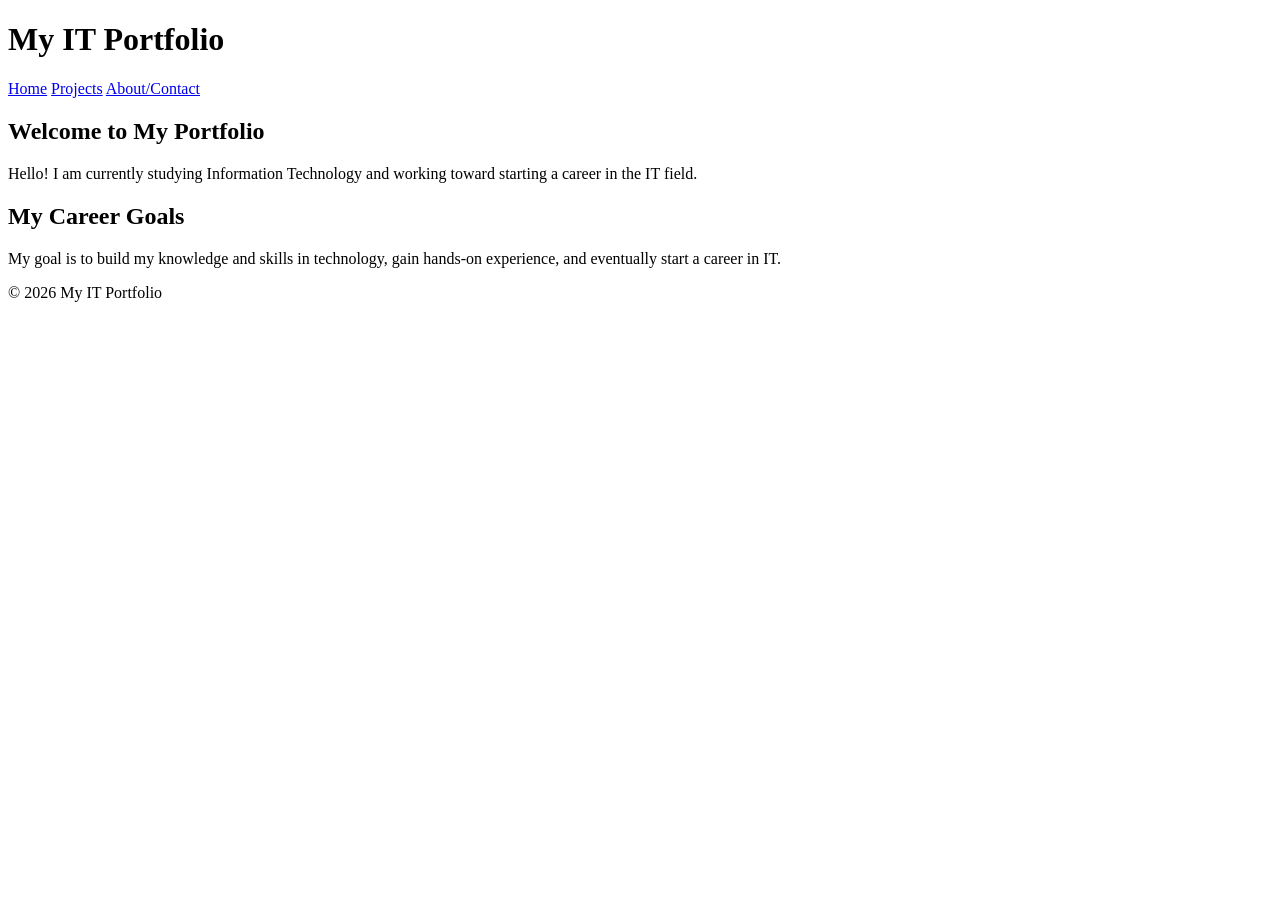
==== index.html @ aeef8356 "Create initial index.html for portfolio site" ====
<!DOCTYPE html>
<html lang="en">
<head>
    <meta charset="UTF-8">
    <title>My Portfolio</title>
</head>
<body>
<header>
    <h1>My IT Portfolio</h1>

    <nav>
        <a href="index.html">Home</a>
        <a href="projects.html">Projects</a>
        <a href="about.html">About/Contact</a>
    </nav>
</header>
  <main>
    <section>
        <h2>Welcome to My Portfolio</h2>
        <p>Hello! I am currently studying Information
        Technology and working toward starting a
        career in the IT field.</p>
    </section>

    <section>
        <h2>My Career Goals</h2>
        <p>My goal is to build my knowledge and skills
        in technology, gain hands-on experience, and
        eventually start a career in IT.</p>
    </section>
</main>
  <footer>
    <p>&copy; 2026 My IT Portfolio</p>
</footer>
</body>
</html>
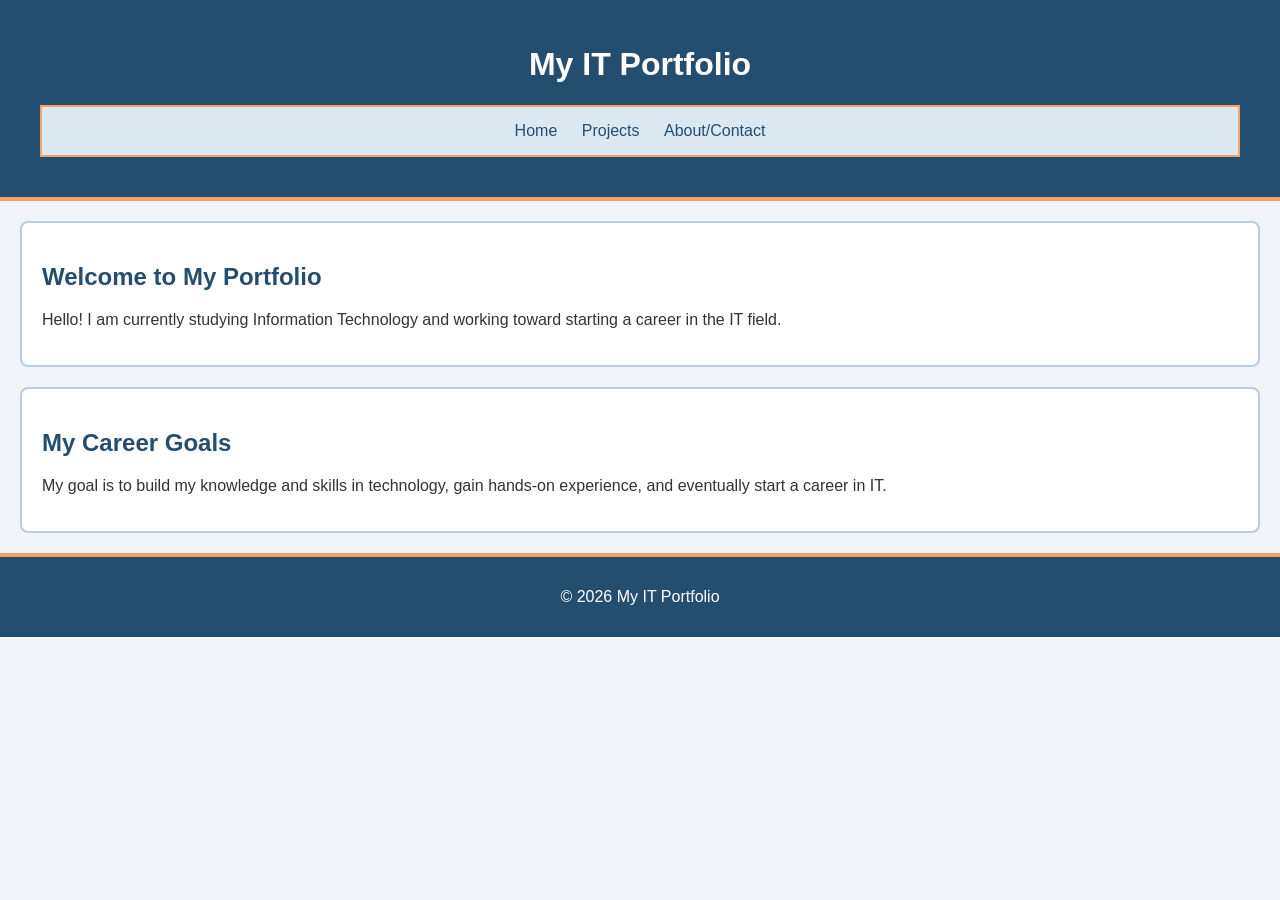
==== commit ba54aae1: "Refactor sections in index.html for better structure" ====
--- a/index.html
+++ b/index.html
@@ -3,6 +3,7 @@
 <head>
     <meta charset="UTF-8">
     <title>My Portfolio</title>
+     <link rel="stylesheet" href="style.css">
 </head>
 <body>
 <header>
@@ -15,15 +16,15 @@
     </nav>
 </header>
   <main>
-    <section>
-        <h2>Welcome to My Portfolio</h2>
+    <section class="content-section">
+    <h2>Welcome to My Portfolio</h2>
         <p>Hello! I am currently studying Information
         Technology and working toward starting a
         career in the IT field.</p>
     </section>
 
-    <section>
-        <h2>My Career Goals</h2>
+    <section id="career-goals" class="content-section">
+    <h2>My Career Goals</h2>
         <p>My goal is to build my knowledge and skills
         in technology, gain hands-on experience, and
         eventually start a career in IT.</p>
--- a/style.css
+++ b/style.css
@@ -0,0 +1,57 @@
+
+/* Style for the entire webpage */
+body {
+    font-family: Arial, sans-serif;
+    background-color: #f0f4f8;
+    color: #333333;
+    margin: 0;
+    padding: 0;
+}
+
+/* Style for the header */
+header {
+    background-color: #234e70;
+    color: white;
+    text-align: center;
+    padding: 25px;
+    margin-bottom: 20px;
+    border-bottom: 4px solid #f4a261;
+}
+
+/* Style for the navigation links */
+nav {
+    background-color: #dce8f0;
+    padding: 15px;
+    margin: 15px;
+    border: 2px solid #f4a261;
+}
+
+nav a {
+    color: #234e70;
+    text-decoration: none;
+    margin: 10px;
+}
+
+/* Style for the content sections */
+section {
+    background-color: white;
+    padding: 20px;
+    margin: 20px;
+    border: 2px solid #b8cddd;
+    border-radius: 8px;
+}
+
+/* Style for the headings */
+h2 {
+    color: #234e70;
+}
+
+/* Style for the footer */
+footer {
+    background-color: #234e70;
+    color: white;
+    text-align: center;
+    padding: 15px;
+    margin-top: 20px;
+    border-top: 4px solid #f4a261;
+}
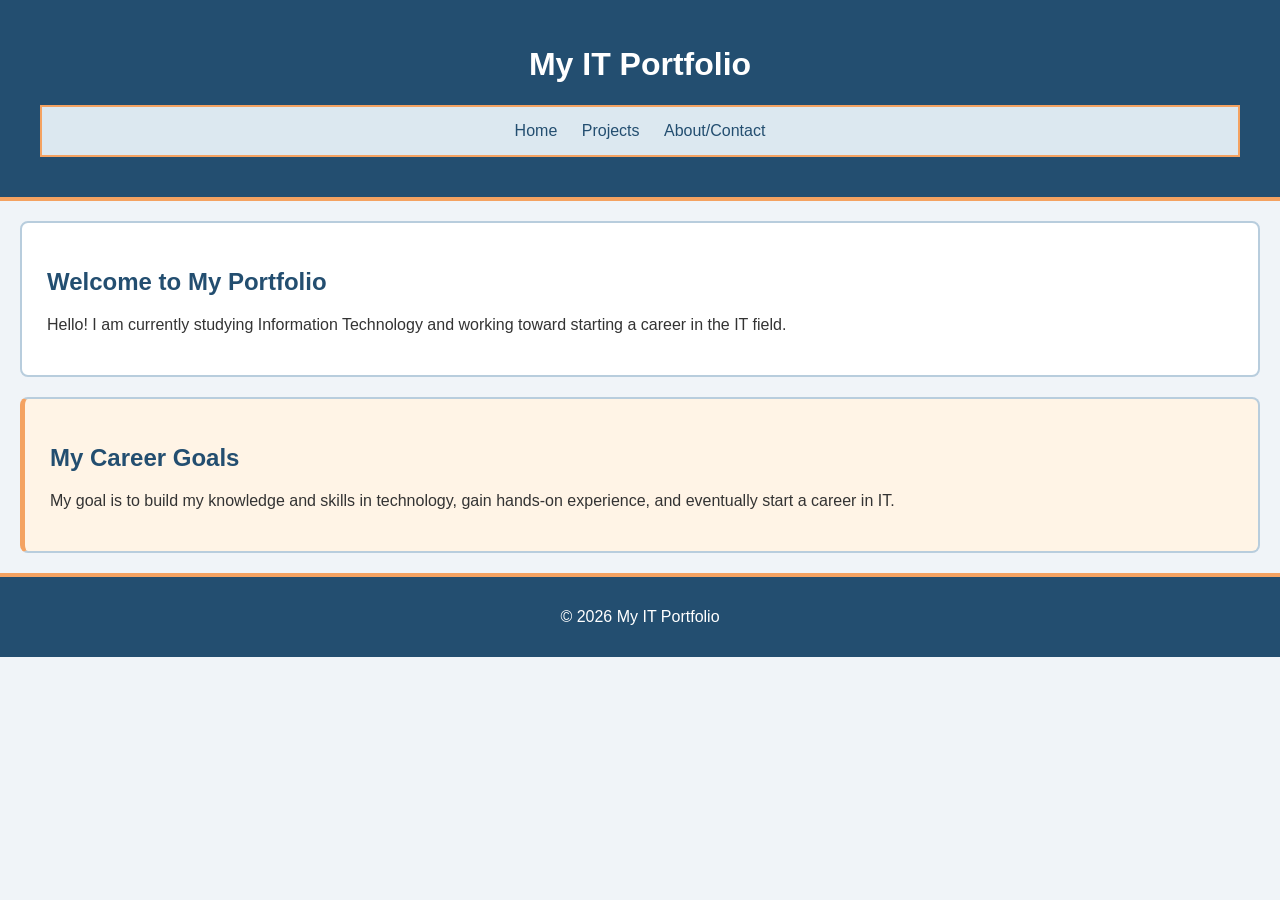
==== commit 9009285a: "Add viewport meta tag for responsive design" ====
--- a/index.html
+++ b/index.html
@@ -2,6 +2,7 @@
 <html lang="en">
 <head>
     <meta charset="UTF-8">
+    <meta name="viewport" content="width=device-width, initial-scale=1.0">
     <title>My Portfolio</title>
      <link rel="stylesheet" href="style.css">
 </head>
--- a/style.css
+++ b/style.css
@@ -55,3 +55,17 @@
     margin-top: 20px;
     border-top: 4px solid #f4a261;
 }
+
+/* Class selector for content sections */
+.content-section {
+    padding: 25px;
+    margin: 20px;
+    border: 2px solid #b8cddd;
+}
+
+/* ID selector for career goals */
+#career-goals {
+    background-color: #fff4e6;
+    border-left: 5px solid #f4a261;
+}
+
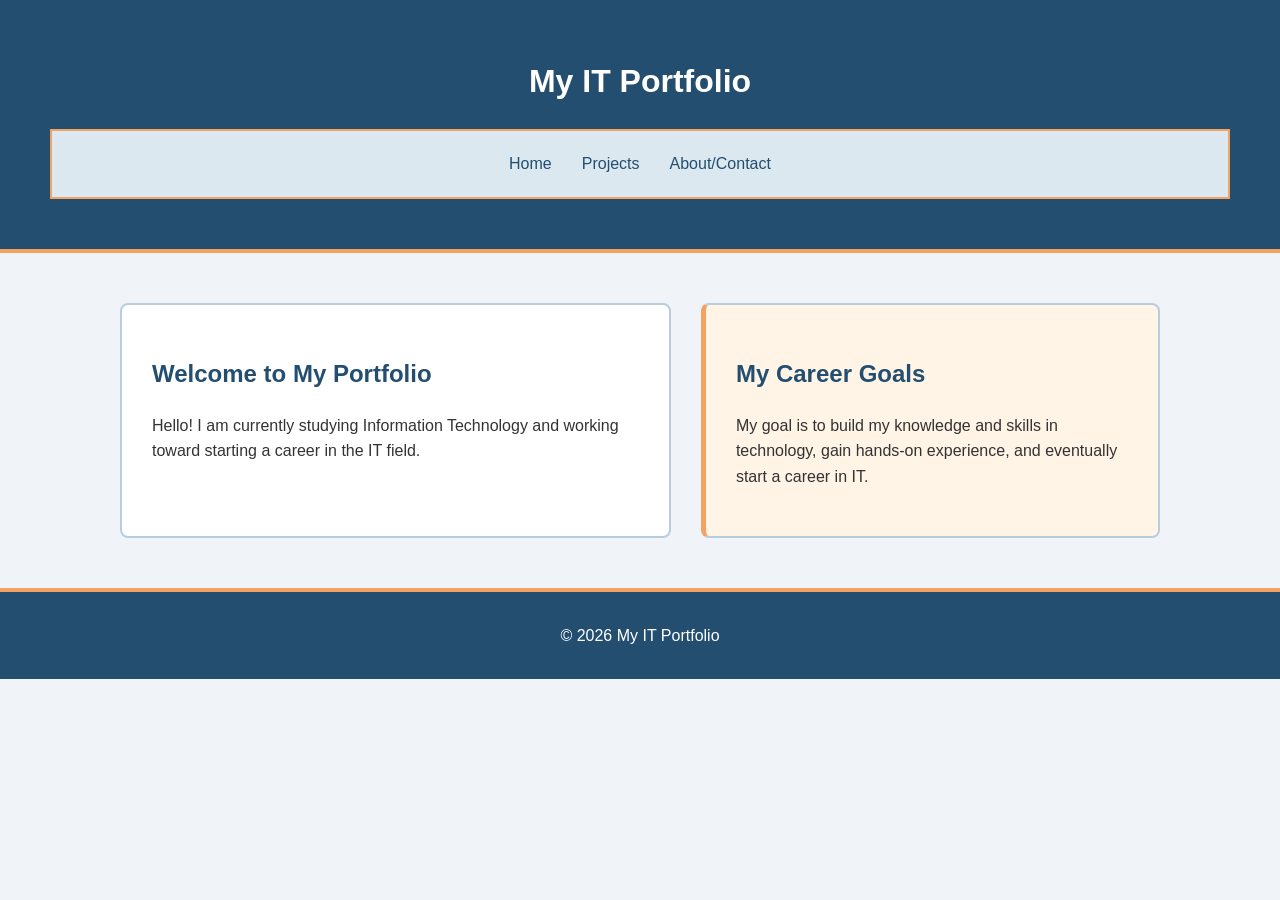
==== commit 73f3cf1e: "Add preconnect links for Google Fonts Added preconnect links for Google Fonts to improve loading per" ====
--- a/index.html
+++ b/index.html
@@ -4,7 +4,10 @@
     <meta charset="UTF-8">
     <meta name="viewport" content="width=device-width, initial-scale=1.0">
     <title>My Portfolio</title>
-     <link rel="stylesheet" href="style.css">
+    <link rel="preconnect" href="https://fonts.googleapis.com">
+    <link rel="preconnect" href="https://fonts.gstatic.com" crossorigin>
+    <link rel="stylesheet" href="style.css">
+    
 </head>
 <body>
 <header>
--- a/style.css
+++ b/style.css
@@ -69,3 +69,84 @@
     border-left: 5px solid #f4a261;
 }
 
+/* Responsive layout for Homework 3 */
+
+/* Prevent elements from becoming too wide */
+* {
+    box-sizing: border-box;
+}
+
+body {
+    line-height: 1.6;
+}
+
+/* Flexbox navigation */
+nav {
+    display: flex;
+    justify-content: center;
+    align-items: center;
+    flex-wrap: wrap;
+    gap: 10px;
+}
+
+nav a {
+    margin: 0;
+    padding: 5px;
+}
+
+/* Mobile layout - one column */
+main {
+    display: grid;
+    grid-template-columns: 1fr;
+    gap: 20px;
+    width: 100%;
+    max-width: 1100px;
+    margin: 0 auto;
+    padding: 15px;
+}
+
+main section,
+main .content-section {
+    margin: 0;
+    padding: 20px;
+    min-width: 0;
+    overflow-wrap: anywhere;
+}
+
+/* Keep images inside the screen */
+img {
+    max-width: 100%;
+    height: auto;
+}
+
+/* Tablet layout - 600px and larger */
+@media screen and (min-width: 600px) {
+    main {
+        grid-template-columns: 1fr 1fr;
+        gap: 20px;
+        padding: 25px;
+    }
+
+    nav {
+        gap: 20px;
+    }
+}
+
+/* Desktop layout - 1000px and larger */
+@media screen and (min-width: 1000px) {
+    main {
+        grid-template-columns: 1.2fr 1fr;
+        gap: 30px;
+        padding: 30px;
+    }
+
+    main section,
+    main .content-section {
+        padding: 30px;
+    }
+
+    header {
+        padding: 35px;
+    }
+}
+
